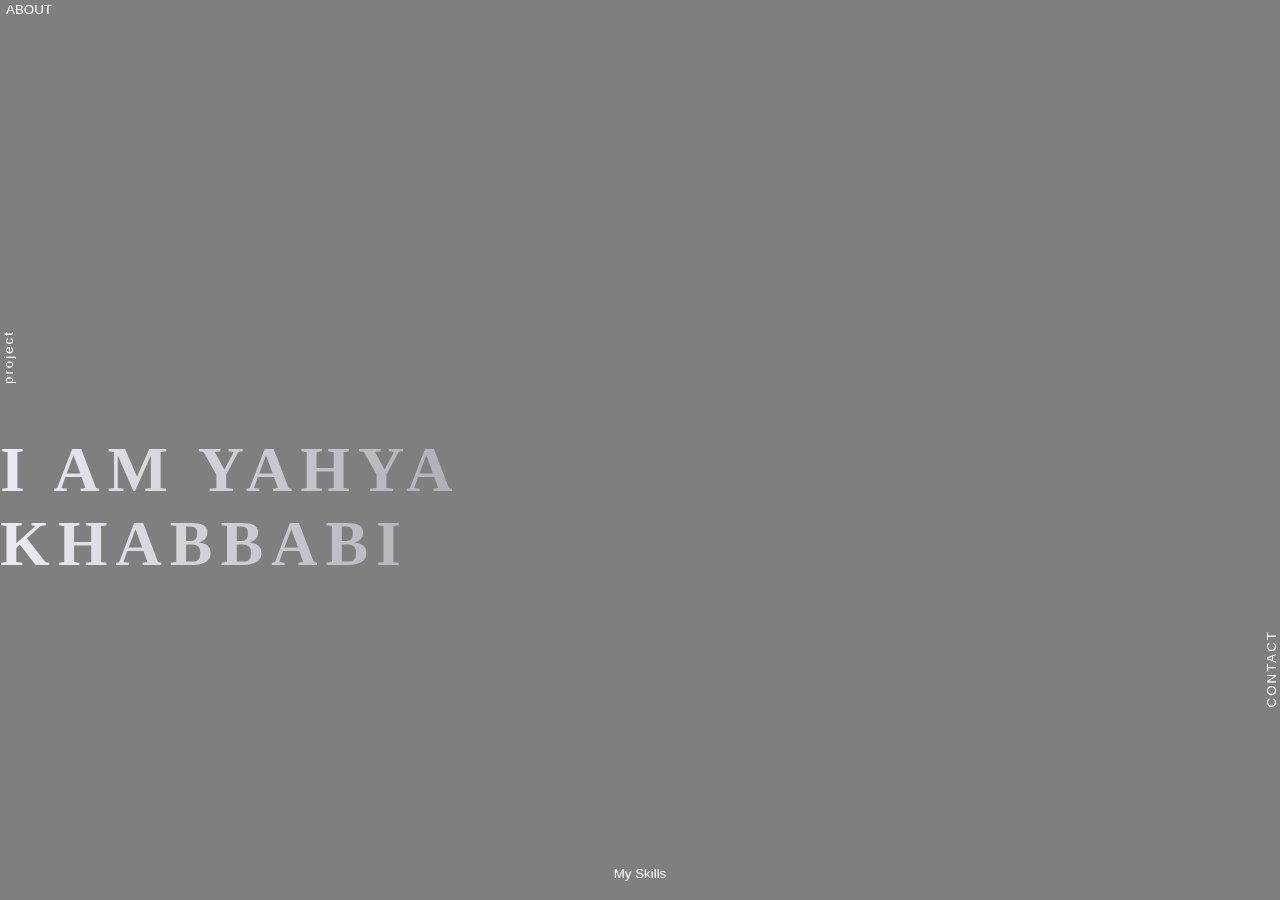
==== portfolio.html @ e11caa23 "hello" ====
<!doctype html>
<html lang="en">

<head>
  <meta charset="utf-8">
  <meta name="viewport" content="width=device-width, initial-scale=1">
  <title>My.portfolio</title>

  <link rel="stylesheet" href="https://cdn.jsdelivr.net/npm/bootstrap-icons@1.10.5/font/bootstrap-icons.css">
  <link href="https://cdn.jsdelivr.net/npm/bootstrap@5.3.1/dist/css/bootstrap.min.css" rel="stylesheet"
    integrity="sha384-4bw+/aepP/YC94hEpVNVgiZdgIC5+VKNBQNGCHeKRQN+PtmoHDEXuppvnDJzQIu9" crossorigin="anonymous">
  <link rel="stylesheet" href="https://cdn.jsdelivr.net/npm/bootstrap-icons@1.10.5/font/bootstrap-icons.css">
  <link rel="stylesheet" href="https://cdnjs.cloudflare.com/ajax/libs/font-awesome/6.4.2/css/all.min.css"
    integrity="sha512-z3gLpd7yknf1YoNbCzqRKc4qyor8gaKU1qmn+CShxbuBusANI9QpRohGBreCFkKxLhei6S9CQXFEbbKuqLg0DA=="
    crossorigin="anonymous" referrerpolicy="no-referrer" />
  <link rel="stylesheet" href="portfolio.css">
</head>

<body>
  <div class="container-fluid video-cont">
    <div class="row">
      <div class="col-12">
        <video id="slowVideo" autoplay loop muted>
          <source src="back.mp4" type="video/mp4">
          Votre navigateur ne supporte pas la lecture de vidéos.
        </video>
        <div class="overlay"></div>
      </div>
    </div>
    <div class="container cont">

      <div class="row ">

        <div class="col-md-12 text-center ">
          <button type="button" data-toggle="modal" data-target="#modalFenetre">
            ABOUT
          </button>
        </div>
      </div>
    </div>
    <div class="container-fluid cont">
      <div class="row">

        <div class="col-md-3 order-1 text-right">
          <button type="button" data-toggle="modal" data-target="#modalrightEcran" class="vertical-button">
            project
          </button>
        </div>
        <div class="col-md-6 order-2 text-center">
          <h1><span>I am Yahya </span><br>Khabbabi</h1>
        </div>
        <div class="col-md-3 order-3 but">
          <button type="button" data-toggle="modal" data-target="#modaleftEcran" class="vertical-button">
            CONTACT
          </button>
        </div>
      </div>
    </div>
    <div class="container cont">
      <div class="row ">
        <div class="col-md-12 text-center end"> <button type="button" data-toggle="modal"
            data-target="#modalPleinEcran">
            My Skills
          </button></div>
      </div>



    </div>
  </div>

  <!--modal lowla -->
  <div class="modal fade top-to-bottom" id="modalFenetre" tabindex="-1" role="dialog"
    aria-labelledby="fenetreModalLabel" aria-hidden="true">
   
    <div class="modal-dialog " id="fenetreModalDialog">

      <div class="modal-content ">
        <div class="modal-header justify-content-end">
         
       
          <button type="button" class="close" data-dismiss="modal" aria-label="Fermer">
            <span aria-hidden="true">&times;</span>
          </button>
        </div>
        <div class="modal-body">
          <div class="container-fluid">
            <div class="row">
              <div class="col-md-6 text-right">
                <img src="profile-pic (5).png" alt="" width="150px">
              </div>
              <div class="col-md-6">
                <h1>ABOUT ME</h1>
                <p id="p2">who I am</p>
                <p class="p-def">Lorem, ipsum dolor sit amet consectetur adipisicing elit. Dolorum ullam aspernatur
                  soluta asperiores fuga vero reprehenderit rem perspiciatis voluptatibus reiciendis.</p>
                <button type="button" class="btn btn-warning">Download cv</button>
              </div>
            </div>
          </div>
          <div class="container-fluid">
            <div class="row">
              <div class="col-md-12 text-center">
                <br>
                <h1>
                  <span>EDUCATION</span>
                </h1>
                <p id="p1">Learning</p><br>
              </div>

            </div>
          </div>
          <div class="container-fluid custom-container">
            <div class="row">
              <div class="col-md-6 custom text-center">

              </div>
              <div class="col-md-1 mt-3 ligne-verticale text-center">
              </div>
              <div class="col-md-5 text-left">
                <h2>diplome</h2>
                <P>Lorem ipsum dolor, sit amet consectetur adipisicing elit. Repellat voluptatem officia adipisci.
                  Facilis repudiandae consectetur qui</P>
              </div>

            </div>
          </div>
          <div class="container-fluid custom-container1">
            <div class="row">
              <div class="col-md-5  text-left">

                <h2>diplome</h2>
                <P>Lorem ipsum dolor, sit amet consectetur adipisicing elit. Repellat voluptatem officia adipisci.
                  Facilis repudiandae consectetur qui, voluptate tempora obcaecati libero?</P>
              </div>
              <div class="col-md-1">
              </div>
              <div class="col-md-1 mt-3 ligne-verticale me text-center">
              </div>
              <div class="col-md-5custom1text-center">

              </div>

            </div>
          </div>
          <div class="container-fluid">
            <div class="row">
              <div class="col-md-6 custom1">

              </div>
              <div class="col-md-1 mt-3 ligne-verticale welcome text-center">
              </div>
              <div class="col-md-5  text-left">

                <h2>diplome</h2>
                <P>Lorem ipsum dolor, sit amet consectetur adipisicing elit. Repellat voluptatem officia adipisci.
                  Facilis repudiandae consectetur qui, voluptate tempora obcaecati libero?</P>
              </div>

            </div>
          </div>
          <div class="container-fluid">
            <div class="row">
              <div class="col-md-12 text-center">
                <br>
                <h1>
                  <span>EXPERIENCE</span>
                </h1>
                <p id="p1">INVOLVEMENT</p><br>
              </div>
              <div class="row row-cols-1 row-cols-md-2 g-4">
                <div class="col">
                  <div class="card">
                    <img src="peter-stumpf-FhZEpxtTI_Y-unsplash.jpg" class="card-img-top" alt="..." height="130vh">
                    <div class="card-body">
                      <h5 class="card-title">Card title</h5>
                      <p class="card-text">This is a longer card with supporting text below as a natural lead-in to
                        additional content. This content is a little bit longer.</p>
                    </div>
                  </div>
                </div>
                <div class="col">
                  <div class="card">
                    <img src="mitchell-luo-FWoq_ldWlNQ-unsplash.jpg" class="card-img-top" alt="...">
                    <div class="card-body">
                      <h5 class="card-title">Card title</h5>
                      <p class="card-text">This is a longer card with supporting text below as a natural lead-in to
                        additional content. This content is a little bit longer.</p>
                    </div>
                  </div>
                </div>
                <div class="col">
                  <div class="card">
                    <img src="gabriel-heinzer-EUzk9BIEq6M-unsplash.jpg" class="card-img-top" alt="...">
                    <div class="card-body">
                      <h5 class="card-title">Card title</h5>
                      <p class="card-text">This is a longer card with supporting text below as a natural lead-in to
                        additional content.</p>
                    </div>
                  </div>
                </div>
                <div class="col ">
                  <div class="card">
                    <img src="pankaj-patel-6JVlSdgMacE-unsplash.jpg" height="150vh" class="card-img-top" alt="...">
                    <div class="card-body">
                      <h5 class="card-title">Card title</h5>
                      <p class="card-text">This is a longer card with supporting text below as a natural lead-in to
                        additional content. </p>
                    </div>
                  </div>
                </div>
              </div>

            </div>
          </div>
        </div>
        <div class="modal-footer">
          <div class="container-fluid">
            <div class="row">
              <div class="col-md-6">
                <p>Copyright © 2023 Portfolio. All Rights Reserved</p>
              </div>
              <div class="col-md-6 font"><a href=""><i class="bi bi-facebook"></i></a>
                <a href=""><i class="bi bi-whatsapp"></i></a>
                <a href=""><i class="bi bi-linkedin"></i></a>
                <a href=""><i class="bi bi-instagram"></i></a>
              </div>
            </div>
          </div>

        </div>
      </div>
    </div>
  </div>
  <!--modal tania -->
  <div class="modal fade bottom-to-top" id="modalPleinEcran" tabindex="-1" role="dialog"
    aria-labelledby="pleinEcranModalLabel" aria-hidden="true">
    <div class="modal-dialog modal-fullscreen-sm-down mode" id="pleinEcranModalDialog">
      <div class="modal-content">
        <div class="modal-header justify-content-end">

          <button type="button" class="close" data-dismiss="modal" aria-label="Fermer">
            <span aria-hidden="true">&times;</span>
          </button>
        </div>
        <div class="modal-body">
          <div class="container-fluid">
            <div class="row">
              <div class="col-md-12 text-center">
                <br>
                <h1>
                  <span>My Skils</span>
                </h1>
                <p id="p1">take a look</p><br>
              </div>
            </div>
          </div>
          <div class="container-fluid">
            <div class="row  row-cols-md-1 row-cols-md-2 g-4">
              <div class="col-md-4"><img src="html-5.png" class="rounded float-start picture1" alt="..." width="100px"></div>
              <div class="col-md-4"><img src="css.png" class="rounded  mx-auto d-block picture2" alt="..." width="100px"></div>
              <div class="col-md-4"><img src="java-script.png" class="rounded float-end picture3" alt="..." width="100px"></div>
              <div class="col-md-4"><img src="java.png" class="rounded float-start picture4" alt="..." width="100px"></div>
              <div class="col-md-4"><img src="react.png" class="rounded  mx-auto d-block picture5" alt="..." width="100px"></div>
              <div class="col-md-4"><img src="bootstrap.png" class="rounded float-end picture6" alt="..." width="100px"></div>
            </div>
          </div>
          <div class="container-fluid">
            <div class="row">
              <div class="col-md-12 text-center">
                <br>
                <h1>
                  <span>My Skils</span>
                </h1>
                <p id="p1">expert in</p><br>
              </div>
            </div>
          </div>
          <div class="container-fluid mt-5">
            <div class="row">
              <div class="col-md-12  text-center">
                <div class="line-container">
                    <div class="line">
                        <div class="line-progress" style="width: 80%;     background-color: #00c8ff; "></div>
                    </div>
                    <div class="line-text" style="color: #00c8ff;">80%</div>
                </div>
                <h5 style="color: #00c8ff;">HTML and CSS</h5>
            </div>
            <div class="col-md-12  text-center">
              <div class="line-container">
                  <div class="line">
                      <div class="line-progress" style="width: 70%;     background-color: #ff2200; "></div>
                  </div>
                  <div class="line-text" style="color: #ff2200;">70%</div>
              </div>
              <h5 style="color: #ff2200;">java-script</h5>
          </div>
          <div class="col-md-12  text-center">
            <div class="line-container">
                <div class="line">
                    <div class="line-progress" style="width: 70%; background-color: #6fff00;"></div>
                </div>
                <div class="line-text" style="color: #6fff00;" >50%</div>
            </div>
            <h5 style="color: #6fff00;">java</h5>
        </div>
        <div class="col-md-12  text-center">
          <div class="line-container">
              <div class="line">
                  <div class="line-progress" style="width: 10%; background-color: #4c00ff;" ></div>
              </div>
              <div class="line-text" style="color: #4c00ff;">10%</div>
          </div>
          <h5 style="color: #4c00ff;">Node js</h5>
      </div>
             </div>
            </div>

        </div>
        <div class="modal-footer">
          <div class="container-fluid">
            <div class="row">
              <div class="col-md-6">
                <p>Copyright © 2022 Portfolio. All Rights Reserved</p>
              </div>
              <div class="col-md-6 font"><a href=""><i class="bi bi-facebook"></i></a>
                <a href=""><i class="bi bi-whatsapp"></i></a>
                <a href=""><i class="bi bi-linkedin"></i></a>
                <a href=""><i class="bi bi-instagram"></i></a>
              </div>
            </div>
          </div>
        </div>
      </div>
    </div>
  </div>
  <!--modal talta -->
  <div class="modal fade right-to-left" id="modalrightEcran" tabindex="-1" role="dialog"
    aria-labelledby="rightEcrannModalLabel" aria-hidden="true">
    <div class="modal-dialog modal-fullscreen-sm-down mode-right" id="rightEcranModalDialog">
      <div class="modal-content">
        <div class="modal-header">

          <button type="button" class="close" data-dismiss="modal" aria-label="Fermer">
            <span aria-hidden="true">&times;</span>
          </button>
        </div>
        <div class="modal-body">
          <div class="container-fluid">
            <div class="row">
              <div class="col-md-12 mb-5 text-center">
                <br>
                <h1>
                  <span>project</span>
                </h1>
                <p id="p1">My work</p><br>
              </div>
            </div>
          </div>
<div class="container-fluid">
          <div class="d-flex justify-content-center ">
            <div class="d-flex flex-column ">
              <div class="card project mb-3" style="max-width: 18rem;">
                <img src="projet1.avif" class="card-img-top picture" alt="..." >
                <div class="card-body">
                  <h5 class="card-title">template</h5>
                  <p class="card-text">Moto — Modèle de page de destination polyvalent</p>
                  <a href="https://template.hasthemes.com/moto/moto/animated-text-slider-bg.html"
                    class="btn btn-warning" target="_blank">review</a>
                </div>
              </div>

              <div class="card mb-3" style="max-width: 18rem;">
                <img src="Projet2.avif" class="card-img-top picture" alt="...">
                <div class="card-body">
                  <h5 class="card-title">template</h5>
                  <p class="card-text">Cobuild - Page de destination Construction Modèle Html</p>
                  <a href="http://landing.zytheme.com/cobuild/landing-1.html" class="btn btn-warning"  target="_blank">review</a>
                </div>
              </div>

              <div class="card mb-3" style="max-width: 18rem;">
                <img src="project3.avif" class="card-img-top picture" alt="...">
                <div class="card-body">
                  <h5 class="card-title">template</h5>
                  <p class="card-text">Hoppex — Modèle HTML pour l'immobilier et l'architecte</p>
                  <a href="https://mehedi.asiandevelopers.com/hoppex/?storefront=envato-elements"
                    class="btn btn-warning"  target="_blank">review</a>
                </div>
              </div>
              </div>
            </div>
          </div>
        </div>
      </div>
      <div class="modal-footer">
        <div class="container-fluid">
          <div class="row ">
            <div class="col-md-6">
              <p>Copyright © 2023 Portfolio. All Rights Reserved</p>
            </div>
            <div class="col-md-6 font"><a href=""><i class="bi bi-facebook"></i></a>
              <a href=""><i class="bi bi-whatsapp"></i></a>
              <a href=""><i class="bi bi-linkedin"></i></a>
              <a href=""><i class="bi bi-instagram"></i></a>
            </div>
          </div>
        </div>
      </div>
    </div>
  </div>
  </div>
  </div>
  <!--modal rab3a -->
  <div class="modal fade left-to-right" id="modaleftEcran" tabindex="-1" role="dialog"
    aria-labelledby="eftEcranModalLabel" aria-hidden="true">
    <div class="modal-dialog modal-fullscreen-sm-down mode-left" id="eftEcranModalDialog">
      <div class="modal-content">
        <div class="modal-header ">

          <button type="button" class="close" data-dismiss="modal" aria-label="Fermer">
            <span aria-hidden="true">&times;</span>
          </button>
        </div>
        <div class="modal-body">
          <div class="container-fluid">
            <div class="row">
              <div class="col-md-12 text-center">
                <br>
                <h1>
                  <span>contact</span>
                </h1>
                <p id="p1">Drop me a message</p><br>
              </div>
              <div class="container-fluid">
                <div class="row">
                  <form action="" class="col-md-12">
                    <div class="row">
                      <div class="col-md-6 mb-2">
                        <input type="text" placeholder="your name" class="form-control">
                      </div>
                      <div class="col-md-6 mb-2">
                        <input type="text" placeholder="your email" class="form-control">
                      </div>
                    </div>
                    <div class="col-md-12 mb-2">
                      <input type="text" placeholder="subject" class="form-control">
                    </div>
                    <div class="col-md-12 mb-2">
                      <textarea name="" id="" cols="30" rows="5" placeholder="message" class="form-control"></textarea>
                    </div>
                    <div class="col-md-4 mb-2">
                      <button type="button" class="btn btn-warning btn-lg">submit</button>
                    </div>
                  </form>
                </div>
              </div>
              <div class="container mt-3">
                <div class="row mt-3">
                  <div class="col-md-1"></div>
                  <div class="col-md-10 mt-2">
                    <div class="card sty">
                      <img src="annie-spratt-goholCAVTRs-unsplash.jpg" class="card-img"
                        alt="...">
                      <div class="card-img-overlay"><br>
                        <h5 class="card-title text-center">0633684591</h5>

                      </div>
                      <div class="col-md-1"></div>
                    </div>
                  </div>
                </div>
                  <div class="row mt-3">
                    <div class="col-md-1"></div>
                    <div class="col-md-10 mt-2">
                      <div class="card sty">
                        <img src="stephen-phillips-hostreviews-co-uk-3Mhgvrk4tjM-unsplash.jpg" class="card-img"
                          alt="...">
                        <div class="card-img-overlay"><br>
                          <h5 class="card-title text-center taille">khabbabiyahia@gmail.com</h5>

                        </div>
                        <div class="col-md-1"></div>
                      </div>
                    </div>
                  </div>
                  <div class="row mt-3">
                    <div class="col-md-1"></div>
                    <div class="col-md-10 mt-2">

                      <div class="card sty">
                        <img src="brian-patrick-tagalog-axwRgfER-sA-unsplash.jpg" wi class="card-img" alt="...">
                        <div class="card-img-overlay">
                          <br>
                          <h5 class="card-title text-center">casablanca,oulfa</h5>

                        </div>
                        <div class="col-md-1"></div>
                      </div>
                    </div>
                  </div>
                </div>
              </div>


            </div>
          </div>
        </div>
        <div class="modal-footer">
          <div class="container-fluid">
            <div class="row">
              <div class="col-md-6">
                <p>Copyright © 2023 Portfolio. All Rights Reserved</p>
              </div>
              <div class="col-md-6 font"><a href=""><i class="bi bi-facebook"></i></a>
                <a href=""><i class="bi bi-whatsapp"></i></a>
                <a href=""><i class="bi bi-linkedin"></i></a>
                <a href=""><i class="bi bi-instagram"></i></a>
              </div>
            </div>
          </div>

        </div>
      </div>
    </div>
  </div>










  <script src="https://ajax.googleapis.com/ajax/libs/jquery/3.5.1/jquery.min.js"></script>
  <script src="https://cdnjs.cloudflare.com/ajax/libs/popper.js/1.16.0/umd/popper.min.js"></script>
  <script src="https://maxcdn.bootstrapcdn.com/bootstrap/4.5.2/js/bootstrap.min.js"></script>
  <script src="portfolio.js"></script>
  <script src="https://cdn.jsdelivr.net/npm/bootstrap@5.3.1/dist/js/bootstrap.bundle.min.js"
    integrity="sha384-HwwvtgBNo3bZJJLYd8oVXjrBZt8cqVSpeBNS5n7C8IVInixGAoxmnlMuBnhbgrkm"
    crossorigin="anonymous"></script>
   
</body>

</html>
---- portfolio.css ----
body{
    margin: 0;
    padding: 0;
height: 100%;
box-sizing: border-box;
overflow: hidden;


}
.line-container {
    position: relative;
    display: inline-block;
    margin-bottom: 20px;
}

.line {
    width: 400px; 
    height: 10px; 
    background-color: #e0e0e0;
    position: relative;
}

.line-progress {
    width: 0;
    height: 100%;

    transition: width 0.5s ease;
}

.line-text {
    position: absolute;
    top: -25px;
    right: 0;
    font-size: 14px;
}






.video-cont{
    position: fixed;
    top: 0;
    right: 0;
    bottom: 0;
    left: 0;
    overflow: hidden;
}
.video-cont video {
    position: absolute;
    top: 50%;
    left: 50%;
    transform: translate(-50%, -50%);
    width: 100%;
    height: 100%;
    object-fit: cover;
    z-index: 1;
}
.col-md-12 input{ border: none;
    
    background-color: #111111;
}
  .col-md-12 textarea{
    border: none;
    background-color: #111111;
}
.col-md-12 input::placeholder{
    color: white;
    font-weight: lighter;
}
.col-md-12 textarea::placeholder{
    color: white;
    font-weight: lighter;
}
.card-title{
    font-size: 2rem;
    color:black;
    font-weight: bold;
}

.card-img{
  border: 2px solid #ffc107;
    height: 20vh;
    object-fit: fill;
    box-shadow: 2px 2px 4px #ffc107;

}
.card-img-overlay{

    border: 2px solid #ffc107;
    height: 20vh;
}
.card.sty{
    border: none;
   
}


.card-img-overlay:hover{
    -webkit-transform: scale(2);
    background-color: white;
    color: black;
}
.card-img-top.picture:hover{
    -webkit-transform: scale(4);
    z-index: 2;
}
.overlay {
    position: absolute;
    top: 0;
    right: 0;
    bottom: 0;
    left: 0;
    background-color: rgba(0, 0, 0, 0.5);
    z-index: 1;
  
}
.modal {
    position: fixed;
    top: 0;
    right: 0;
    bottom: 0;
    left: 0;
    z-index: 1050;
    display: none;
    
    outline: 0;
    background-color: #010101;
   
}
.modal-dialogue{
    width: 50vw;
    display: flex;
    justify-content: space-between;
}
.modal-content{
    background-color: #010101;
    
    width: 100%;
    height: 160vh;   
}
.custom-container{
    height: 15vh;

}
.custom-container1{
    height: 20vh;
 
}

.modal.fade.top-to-bottom{
    transition: transform 2s;

}
.close{
    color: white;
}
button{
    border: none;
    background-color: transparent;
    color: white;
}
@media (min-width: 700px) {

    .modal-content {
         height: 100%;        
    }
}

@media (min-width: 900px) {

    .modal-content {
         height: 50%;        
    }
}

.end{height: 26vh;
    display: flex;
    justify-content: center;
    align-items: flex-end;
    font-weight: bold;
    color: white;
}



.vertical-button {
    letter-spacing: 2px;
    writing-mode: vertical-lr; 
    transform: rotate(-180deg); 
  }

.cont{
    position: relative;
    z-index: 1;
    height: 36vh;
}

.but{
    text-align: right;
}
.modal-header{
    border: none;
}
.modal-footer{
    border: none;
}
.modal-backdrop.fade.show {
    display: none !important;
}
.modal.fade.bottom-to-top .mode {
    transform: translateY(100%);
    transition: transform 2s;
    transition-timing-function: ease;
}

.modal.fade.show.bottom-to-top .mode {
    transform: translateY(0);
}

.modal.fade.show.right-to-left .mode-right {
    transform: translateX(0);
    left: 0%;
    transition: transform 2s;
    transition-timing-function: ease;
}

.modal.fade.right-to-left .mode-right {
    transform: translateX(-100%);
}

.modal.fade.left-to-right .mode-left {
    transform: translateX(100%);
    transition: transform 2s;
    transition-timing-function: ease;
}

.modal.fade.show.left-to-right .mode-left {
    transform: translateX(0);
}
.col-md-6{
    font-size: 2em;
    letter-spacing: 8px;
    color: white;
}
.col-md-6.text-center h1{
    font-size: 2em;
    letter-spacing: 8px;
    background-image: linear-gradient(to right, rgb(235, 235, 241), rgb(70, 70, 70));
    background-clip: text;
    -webkit-background-clip: text; 
    color: transparent;
    font-weight: bold;
    text-transform: uppercase;
}
.col-md-6.text-center h1 span{ font-size: 1em;
    letter-spacing: 20;
}
@media screen and (max-width: 992px) {
    .col-md-6.text-center h1 {
      font-size: 1.5em;
      letter-spacing: 5px;
    }
    .col-md-6.text-center h1 span {
      font-size: 0.8em;
      letter-spacing: 10px;
    }
  }

  @media screen and (max-width: 768px) {
    .col-md-6.text-center h1 {
      font-size: 1.2em;
      letter-spacing: 3px;
    }
    .col-md-6.text-center h1 span {
      font-size: 0.6em;
      letter-spacing: 5px;
    }
  }
.col-md-6 h1{
    font-size: 16px;
    text-decoration: underline;
    letter-spacing: 0;
}
.col-md-6 P{
    font-size: 12px;
    font-weight: lighter;
    letter-spacing: 0;
}
.col-md-5 h2{
    font-size: 16px;
   color: rgb(255, 196, 0);
   text-align: center;
}
.col-md-5.text-left{
    border: 1px solid #e2d9d9;
    opacity: 0.5;
    height: 10%;
    box-shadow: 6px 9px 11px rgb(239, 238, 237);
}
.card-title.text-center.taille{
    font-size: 1.5rem;

}
.col-md-6.text-left{
    border: 1px solid #e2d9d9;
    opacity: 0.5;
    height: 10%;
 
}
.col-md-6 h2{
    font-size: 16px;
    letter-spacing: 0;
   color: rgb(255, 196, 0);
   text-align: center;
}
.col-md-5 p{
    font-size: 12px;
    font-weight: lighter;
    letter-spacing: 0;
    color: white;
    
}

.col-md-12 h1{
    font-size: 16px;
    text-decoration: underline;
    letter-spacing: 0;
    color: white;
}
.col-md-1.ligne-verticale {
    border-left: 1px solid white;
    height: 45vh;
}
.col-md-1.ligne-verticale.me {
    border-left: 1px solid white;
    height: 20vh;
}


.col-md-1.ligne-verticale.welcome {
    border-left: 1px solid white;
    height: 35vh;
}
.custom{
    height: 10vh;
}
.custom1{
    height: 20vh;
}
span{
    text-decoration: underline;
}
.card{
    opacity: 0.5;
}
.font{
    font-size: 1em;
    text-align: right;
    letter-spacing: 8px;
   
}
.font a i{
  color: white;
}
#p1{
    text-align: center;
    color: rgb(255, 196, 0);
     width: 150px;
      margin: auto;
      line-height: 10px;
}
#p2{
    font-size: 16px;
    color: rgb(255, 196, 0);
     width: 300px;
      margin: auto;
      line-height: 26px;
}

@media (min-width: 700px) {
    .card-img-top {
        max-height: 100px;
      
    }
}
.picture1{
    border: 1px solid rgb(228, 72, 6);
    border-top: none;
    box-shadow: 2px 2px 4px rgb(228, 72, 6);
}
.picture2{
    border: 1px solid rgb(13, 60, 252);
    border-top: none;
    box-shadow: 2px 2px 4px rgb(13, 60, 252);
}
.picture3{
    border: 1px solid rgb(215, 245, 21);
    border-top: none;
    box-shadow: 2px 2px 4px rgb(215, 245, 21);
}
.picture4{
    border: 1px solid rgb(60, 233, 80);
    border-top: none;
    box-shadow: 2px 2px 4px rgb(60, 233, 80);
}
.picture5{
    border: 1px solid rgb(239, 238, 237);
    border-top: none;
    box-shadow: 2px 2px 4px rgb(239, 238, 237);
}
.picture6{
    border: 1px solid #5e3b7f;
    border-top: none;
    padding: 3px;
    box-shadow: 2px 2px 4px #5e3b7f;
}
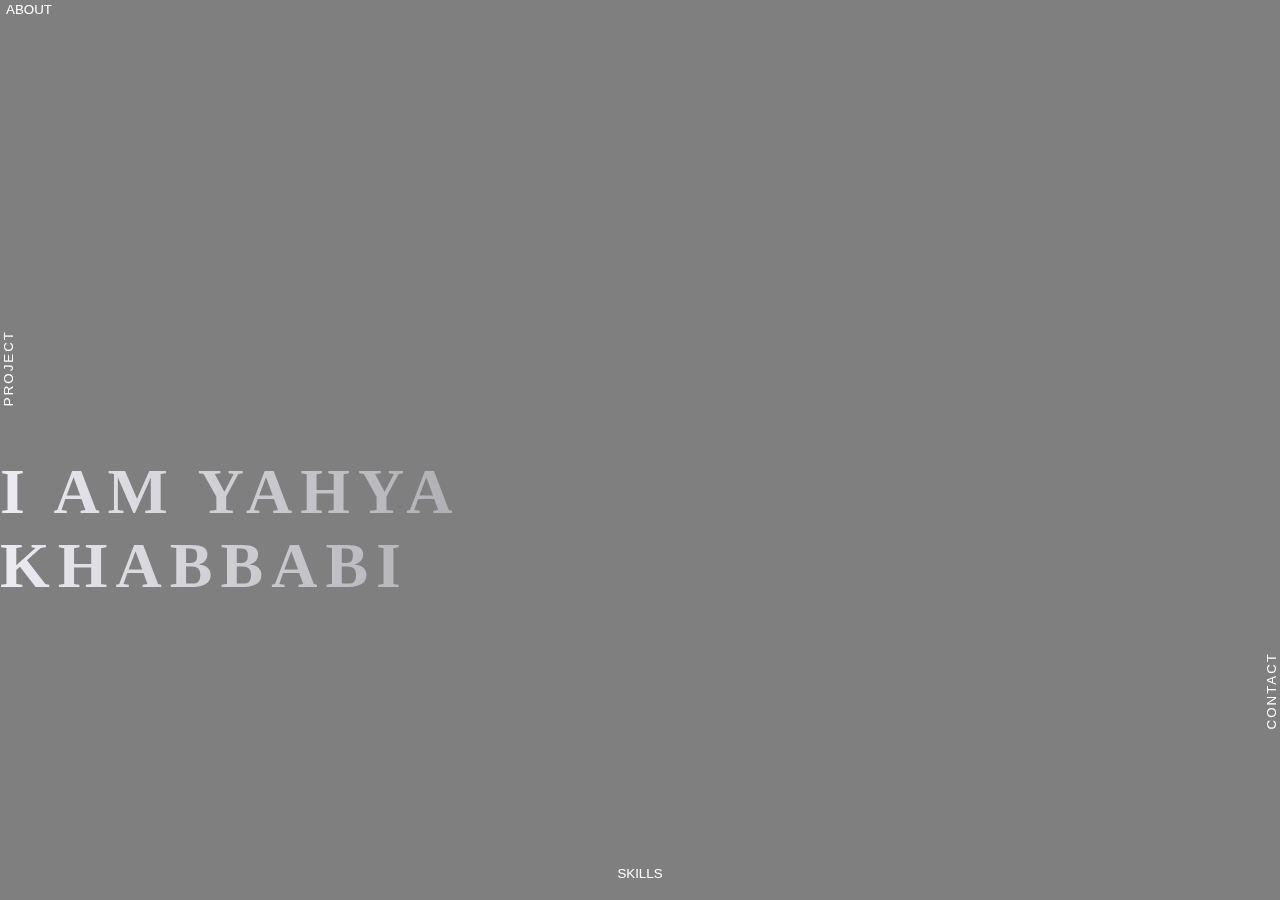
==== commit d772e683: "portfolio" ====
--- a/portfolio.html
+++ b/portfolio.html
@@ -43,7 +43,7 @@
 
         <div class="col-md-3 order-1 text-right">
           <button type="button" data-toggle="modal" data-target="#modalrightEcran" class="vertical-button">
-            project
+            PROJECT
           </button>
         </div>
         <div class="col-md-6 order-2 text-center">
@@ -60,7 +60,7 @@
       <div class="row ">
         <div class="col-md-12 text-center end"> <button type="button" data-toggle="modal"
             data-target="#modalPleinEcran">
-            My Skills
+            SKILLS
           </button></div>
       </div>
 
@@ -72,13 +72,13 @@
   <!--modal lowla -->
   <div class="modal fade top-to-bottom" id="modalFenetre" tabindex="-1" role="dialog"
     aria-labelledby="fenetreModalLabel" aria-hidden="true">
-   
+
     <div class="modal-dialog " id="fenetreModalDialog">
 
       <div class="modal-content ">
         <div class="modal-header justify-content-end">
-         
-       
+
+
           <button type="button" class="close" data-dismiss="modal" aria-label="Fermer">
             <span aria-hidden="true">&times;</span>
           </button>
@@ -257,12 +257,18 @@
           </div>
           <div class="container-fluid">
             <div class="row  row-cols-md-1 row-cols-md-2 g-4">
-              <div class="col-md-4"><img src="html-5.png" class="rounded float-start picture1" alt="..." width="100px"></div>
-              <div class="col-md-4"><img src="css.png" class="rounded  mx-auto d-block picture2" alt="..." width="100px"></div>
-              <div class="col-md-4"><img src="java-script.png" class="rounded float-end picture3" alt="..." width="100px"></div>
-              <div class="col-md-4"><img src="java.png" class="rounded float-start picture4" alt="..." width="100px"></div>
-              <div class="col-md-4"><img src="react.png" class="rounded  mx-auto d-block picture5" alt="..." width="100px"></div>
-              <div class="col-md-4"><img src="bootstrap.png" class="rounded float-end picture6" alt="..." width="100px"></div>
+              <div class="col-md-4"><img src="html-5.png" class="rounded float-start picture1" alt="..." width="100px">
+              </div>
+              <div class="col-md-4"><img src="css.png" class="rounded  mx-auto d-block picture2" alt="..."
+                  width="100px"></div>
+              <div class="col-md-4"><img src="java-script.png" class="rounded float-end picture3" alt="..."
+                  width="100px"></div>
+              <div class="col-md-4"><img src="java.png" class="rounded float-start picture4" alt="..." width="100px">
+              </div>
+              <div class="col-md-4"><img src="react.png" class="rounded  mx-auto d-block picture5" alt="..."
+                  width="100px"></div>
+              <div class="col-md-4"><img src="bootstrap.png" class="rounded float-end picture6" alt="..." width="100px">
+              </div>
             </div>
           </div>
           <div class="container-fluid">
@@ -280,42 +286,42 @@
             <div class="row">
               <div class="col-md-12  text-center">
                 <div class="line-container">
-                    <div class="line">
-                        <div class="line-progress" style="width: 80%;     background-color: #00c8ff; "></div>
-                    </div>
-                    <div class="line-text" style="color: #00c8ff;">80%</div>
+                  <div class="line">
+                    <div class="line-progress" style="width: 80%;     background-color: #00c8ff; "></div>
+                  </div>
+                  <div class="line-text" style="color: #00c8ff;">80%</div>
                 </div>
                 <h5 style="color: #00c8ff;">HTML and CSS</h5>
-            </div>
-            <div class="col-md-12  text-center">
-              <div class="line-container">
+              </div>
+              <div class="col-md-12  text-center">
+                <div class="line-container">
                   <div class="line">
-                      <div class="line-progress" style="width: 70%;     background-color: #ff2200; "></div>
+                    <div class="line-progress" style="width: 70%;     background-color: #ff2200; "></div>
                   </div>
                   <div class="line-text" style="color: #ff2200;">70%</div>
-              </div>
-              <h5 style="color: #ff2200;">java-script</h5>
-          </div>
-          <div class="col-md-12  text-center">
-            <div class="line-container">
-                <div class="line">
+                </div>
+                <h5 style="color: #ff2200;">java-script</h5>
+              </div>
+              <div class="col-md-12  text-center">
+                <div class="line-container">
+                  <div class="line">
                     <div class="line-progress" style="width: 70%; background-color: #6fff00;"></div>
-                </div>
-                <div class="line-text" style="color: #6fff00;" >50%</div>
-            </div>
-            <h5 style="color: #6fff00;">java</h5>
-        </div>
-        <div class="col-md-12  text-center">
-          <div class="line-container">
-              <div class="line">
-                  <div class="line-progress" style="width: 10%; background-color: #4c00ff;" ></div>
-              </div>
-              <div class="line-text" style="color: #4c00ff;">10%</div>
-          </div>
-          <h5 style="color: #4c00ff;">Node js</h5>
-      </div>
-             </div>
-            </div>
+                  </div>
+                  <div class="line-text" style="color: #6fff00;">50%</div>
+                </div>
+                <h5 style="color: #6fff00;">java</h5>
+              </div>
+              <div class="col-md-12  text-center">
+                <div class="line-container">
+                  <div class="line">
+                    <div class="line-progress" style="width: 10%; background-color: #4c00ff;"></div>
+                  </div>
+                  <div class="line-text" style="color: #4c00ff;">10%</div>
+                </div>
+                <h5 style="color: #4c00ff;">Node js</h5>
+              </div>
+            </div>
+          </div>
 
         </div>
         <div class="modal-footer">
@@ -358,37 +364,38 @@
               </div>
             </div>
           </div>
-<div class="container-fluid">
-          <div class="d-flex justify-content-center ">
-            <div class="d-flex flex-column ">
-              <div class="card project mb-3" style="max-width: 18rem;">
-                <img src="projet1.avif" class="card-img-top picture" alt="..." >
-                <div class="card-body">
-                  <h5 class="card-title">template</h5>
-                  <p class="card-text">Moto — Modèle de page de destination polyvalent</p>
-                  <a href="https://template.hasthemes.com/moto/moto/animated-text-slider-bg.html"
-                    class="btn btn-warning" target="_blank">review</a>
-                </div>
-              </div>
-
-              <div class="card mb-3" style="max-width: 18rem;">
-                <img src="Projet2.avif" class="card-img-top picture" alt="...">
-                <div class="card-body">
-                  <h5 class="card-title">template</h5>
-                  <p class="card-text">Cobuild - Page de destination Construction Modèle Html</p>
-                  <a href="http://landing.zytheme.com/cobuild/landing-1.html" class="btn btn-warning"  target="_blank">review</a>
-                </div>
-              </div>
-
-              <div class="card mb-3" style="max-width: 18rem;">
-                <img src="project3.avif" class="card-img-top picture" alt="...">
-                <div class="card-body">
-                  <h5 class="card-title">template</h5>
-                  <p class="card-text">Hoppex — Modèle HTML pour l'immobilier et l'architecte</p>
-                  <a href="https://mehedi.asiandevelopers.com/hoppex/?storefront=envato-elements"
-                    class="btn btn-warning"  target="_blank">review</a>
-                </div>
-              </div>
+          <div class="container-fluid">
+            <div class="d-flex justify-content-center ">
+              <div class="d-flex flex-column ">
+                <div class="card project mb-3" style="max-width: 18rem;">
+                  <img src="projet1.avif" class="card-img-top picture" alt="...">
+                  <div class="card-body">
+                    <h5 class="card-title">template</h5>
+                    <p class="card-text">Moto — Modèle de page de destination polyvalent</p>
+                    <a href="https://template.hasthemes.com/moto/moto/animated-text-slider-bg.html"
+                      class="btn btn-warning" target="_blank">review</a>
+                  </div>
+                </div>
+
+                <div class="card mb-3" style="max-width: 18rem;">
+                  <img src="Projet2.avif" class="card-img-top picture" alt="...">
+                  <div class="card-body">
+                    <h5 class="card-title">template</h5>
+                    <p class="card-text">Cobuild - Page de destination Construction Modèle Html</p>
+                    <a href="http://landing.zytheme.com/cobuild/landing-1.html" class="btn btn-warning"
+                      target="_blank">review</a>
+                  </div>
+                </div>
+
+                <div class="card mb-3" style="max-width: 18rem;">
+                  <img src="project3.avif" class="card-img-top picture" alt="...">
+                  <div class="card-body">
+                    <h5 class="card-title">template</h5>
+                    <p class="card-text">Hoppex — Modèle HTML pour l'immobilier et l'architecte</p>
+                    <a href="https://mehedi.asiandevelopers.com/hoppex/?storefront=envato-elements"
+                      class="btn btn-warning" target="_blank">review</a>
+                  </div>
+                </div>
               </div>
             </div>
           </div>
@@ -461,8 +468,7 @@
                   <div class="col-md-1"></div>
                   <div class="col-md-10 mt-2">
                     <div class="card sty">
-                      <img src="annie-spratt-goholCAVTRs-unsplash.jpg" class="card-img"
-                        alt="...">
+                      <img src="annie-spratt-goholCAVTRs-unsplash.jpg" class="card-img" alt="...">
                       <div class="card-img-overlay"><br>
                         <h5 class="card-title text-center">0633684591</h5>
 
@@ -471,59 +477,58 @@
                     </div>
                   </div>
                 </div>
-                  <div class="row mt-3">
-                    <div class="col-md-1"></div>
-                    <div class="col-md-10 mt-2">
-                      <div class="card sty">
-                        <img src="stephen-phillips-hostreviews-co-uk-3Mhgvrk4tjM-unsplash.jpg" class="card-img"
-                          alt="...">
-                        <div class="card-img-overlay"><br>
-                          <h5 class="card-title text-center taille">khabbabiyahia@gmail.com</h5>
-
-                        </div>
-                        <div class="col-md-1"></div>
+                <div class="row mt-3">
+                  <div class="col-md-1"></div>
+                  <div class="col-md-10 mt-2">
+                    <div class="card sty">
+                      <img src="stephen-phillips-hostreviews-co-uk-3Mhgvrk4tjM-unsplash.jpg" class="card-img" alt="...">
+                      <div class="card-img-overlay"><br>
+                        <h5 class="card-title text-center taille">khabbabiyahia@gmail.com</h5>
+
                       </div>
-                    </div>
-                  </div>
-                  <div class="row mt-3">
-                    <div class="col-md-1"></div>
-                    <div class="col-md-10 mt-2">
-
-                      <div class="card sty">
-                        <img src="brian-patrick-tagalog-axwRgfER-sA-unsplash.jpg" wi class="card-img" alt="...">
-                        <div class="card-img-overlay">
-                          <br>
-                          <h5 class="card-title text-center">casablanca,oulfa</h5>
-
-                        </div>
-                        <div class="col-md-1"></div>
+                      <div class="col-md-1"></div>
+                    </div>
+                  </div>
+                </div>
+                <div class="row mt-3">
+                  <div class="col-md-1"></div>
+                  <div class="col-md-10 mt-2">
+
+                    <div class="card sty">
+                      <img src="brian-patrick-tagalog-axwRgfER-sA-unsplash.jpg" wi class="card-img" alt="...">
+                      <div class="card-img-overlay">
+                        <br>
+                        <h5 class="card-title text-center">casablanca,oulfa</h5>
+
                       </div>
-                    </div>
-                  </div>
-                </div>
-              </div>
-
-
-            </div>
-          </div>
-        </div>
-        <div class="modal-footer">
-          <div class="container-fluid">
-            <div class="row">
-              <div class="col-md-6">
-                <p>Copyright © 2023 Portfolio. All Rights Reserved</p>
-              </div>
-              <div class="col-md-6 font"><a href=""><i class="bi bi-facebook"></i></a>
-                <a href=""><i class="bi bi-whatsapp"></i></a>
-                <a href=""><i class="bi bi-linkedin"></i></a>
-                <a href=""><i class="bi bi-instagram"></i></a>
-              </div>
-            </div>
-          </div>
-
-        </div>
-      </div>
-    </div>
+                      <div class="col-md-1"></div>
+                    </div>
+                  </div>
+                </div>
+              </div>
+            </div>
+
+
+          </div>
+        </div>
+      </div>
+      <div class="modal-footer">
+        <div class="container-fluid">
+          <div class="row">
+            <div class="col-md-6">
+              <p>Copyright © 2023 Portfolio. All Rights Reserved</p>
+            </div>
+            <div class="col-md-6 font"><a href=""><i class="bi bi-facebook"></i></a>
+              <a href=""><i class="bi bi-whatsapp"></i></a>
+              <a href=""><i class="bi bi-linkedin"></i></a>
+              <a href=""><i class="bi bi-instagram"></i></a>
+            </div>
+          </div>
+        </div>
+
+      </div>
+    </div>
+  </div>
   </div>
 
 
@@ -542,7 +547,7 @@
   <script src="https://cdn.jsdelivr.net/npm/bootstrap@5.3.1/dist/js/bootstrap.bundle.min.js"
     integrity="sha384-HwwvtgBNo3bZJJLYd8oVXjrBZt8cqVSpeBNS5n7C8IVInixGAoxmnlMuBnhbgrkm"
     crossorigin="anonymous"></script>
-   
+
 </body>
 
 </html>